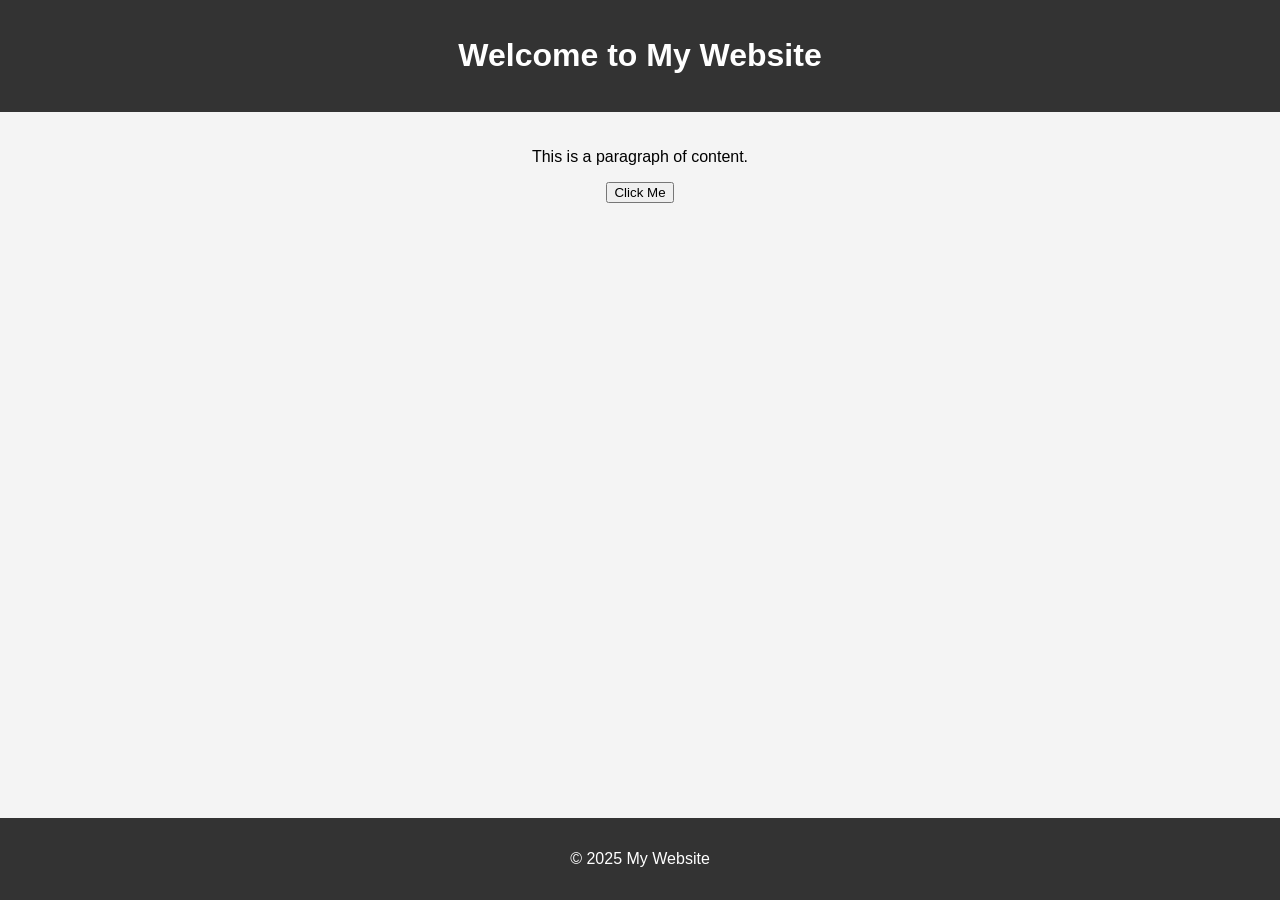
==== index.HTML @ 6be3a9ec "Add files via upload" ====
<!DOCTYPE html>
<html lang="en">
<head>
    <meta charset="UTF-8">
    <meta name="viewport" content="width=device-width, initial-scale=1.0">
    <title>My Simple Website</title>
    <link rel="stylesheet" href="style.css">
</head>
<body>
    <header>
        <h1>Welcome to My Website</h1>
    </header>
    <main>
        <p>This is a paragraph of content.</p>
        <button id="myButton">Click Me</button>
    </main>
    <footer>
        <p>&copy; 2025 My Website</p>
    </footer>
    <script src="script.js"></script>
</body>
</html>
---- style.css ----
body {
    font-family: Arial, sans-serif;
    margin: 0;
    padding: 0;
    background-color: #f4f4f4;
}

header {
    background-color: #333;
    color: white;
    padding: 1em 0;
    text-align: center;
}

main {
    padding: 20px;
    text-align: center;
}

footer {
    background-color: #333;
    color: white;
    text-align: center;
    padding: 1em 0;
    position: fixed;
    bottom: 0;
    width: 100%;
}
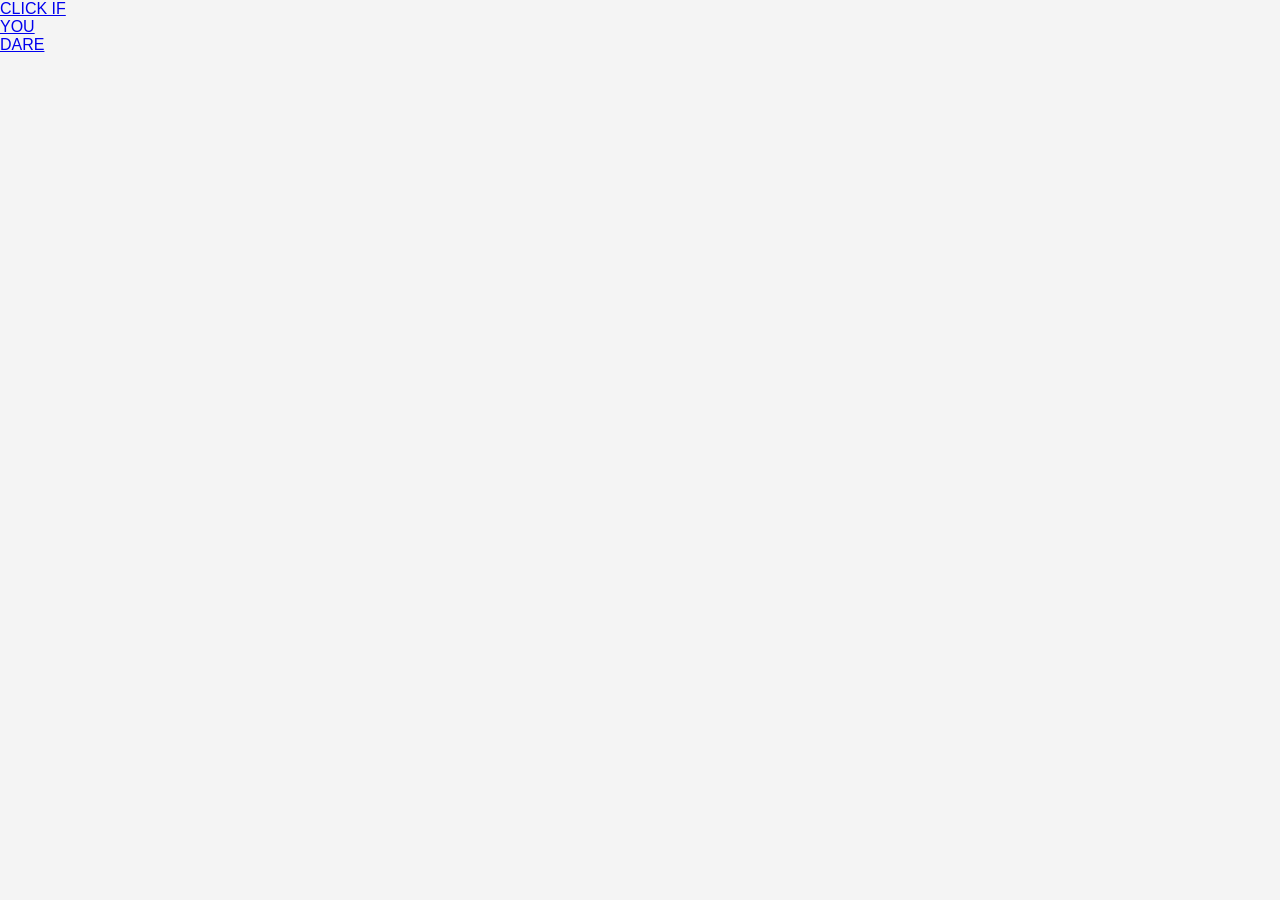
==== commit 034e7843: "Revise HTML structure and add portal link Updated website metadata and added portal link with intera" ====
--- a/index.HTML
+++ b/index.HTML
@@ -1,22 +1,28 @@
-<!DOCTYPE html>
-<html lang="en">
-<head>
-    <meta charset="UTF-8">
-    <meta name="viewport" content="width=device-width, initial-scale=1.0">
-    <title>My Simple Website</title>
-    <link rel="stylesheet" href="style.css">
-</head>
-<body>
-    <header>
-        <h1>Welcome to My Website</h1>
-    </header>
-    <main>
-        <p>This is a paragraph of content.</p>
-        <button id="myButton">Click Me</button>
-    </main>
-    <footer>
-        <p>&copy; 2025 My Website</p>
-    </footer>
-    <script src="script.js"></script>
-</body>
-</html>
+<!DOCTYPE html>
+<html lang="en">
+<head>
+  <meta charset="UTF-8" />
+  <meta name="viewport" content="width=device-width, initial-scale=1.0" />
+  <title>PP Website</title>
+  <!-- same stylesheet for all pages -->
+  <link rel="stylesheet" href="style.css" />
+  <!-- optional shared JS for animations/hover logic -->
+  <script src="app.js" defer></script>
+</head>
+<body>
+    <a class="portal-link" href="dashboard.html">
+        <div class="ring" id="portal">
+            <i></i>
+            <i></i>
+            <i></i>
+            <i></i>
+            <i></i>
+        <div class="click">CLICK IF <br> 
+            YOU <br>
+            <span class="dare">DARE</span>
+        </div>
+        <div class="links"></div>
+    </div>
+    </a>
+</body>
+</html>
--- a/style.css
+++ b/style.css
@@ -1,28 +1,28 @@
-body {
-    font-family: Arial, sans-serif;
-    margin: 0;
-    padding: 0;
-    background-color: #f4f4f4;
-}
-
-header {
-    background-color: #333;
-    color: white;
-    padding: 1em 0;
-    text-align: center;
-}
-
-main {
-    padding: 20px;
-    text-align: center;
-}
-
-footer {
-    background-color: #333;
-    color: white;
-    text-align: center;
-    padding: 1em 0;
-    position: fixed;
-    bottom: 0;
-    width: 100%;
+body {
+    font-family: Arial, sans-serif;
+    margin: 0;
+    padding: 0;
+    background-color: #f4f4f4;
+}
+
+header {
+    background-color: #333;
+    color: white;
+    padding: 1em 0;
+    text-align: center;
+}
+
+main {
+    padding: 20px;
+    text-align: center;
+}
+
+footer {
+    background-color: #333;
+    color: white;
+    text-align: center;
+    padding: 1em 0;
+    position: fixed;
+    bottom: 0;
+    width: 100%;
 }
